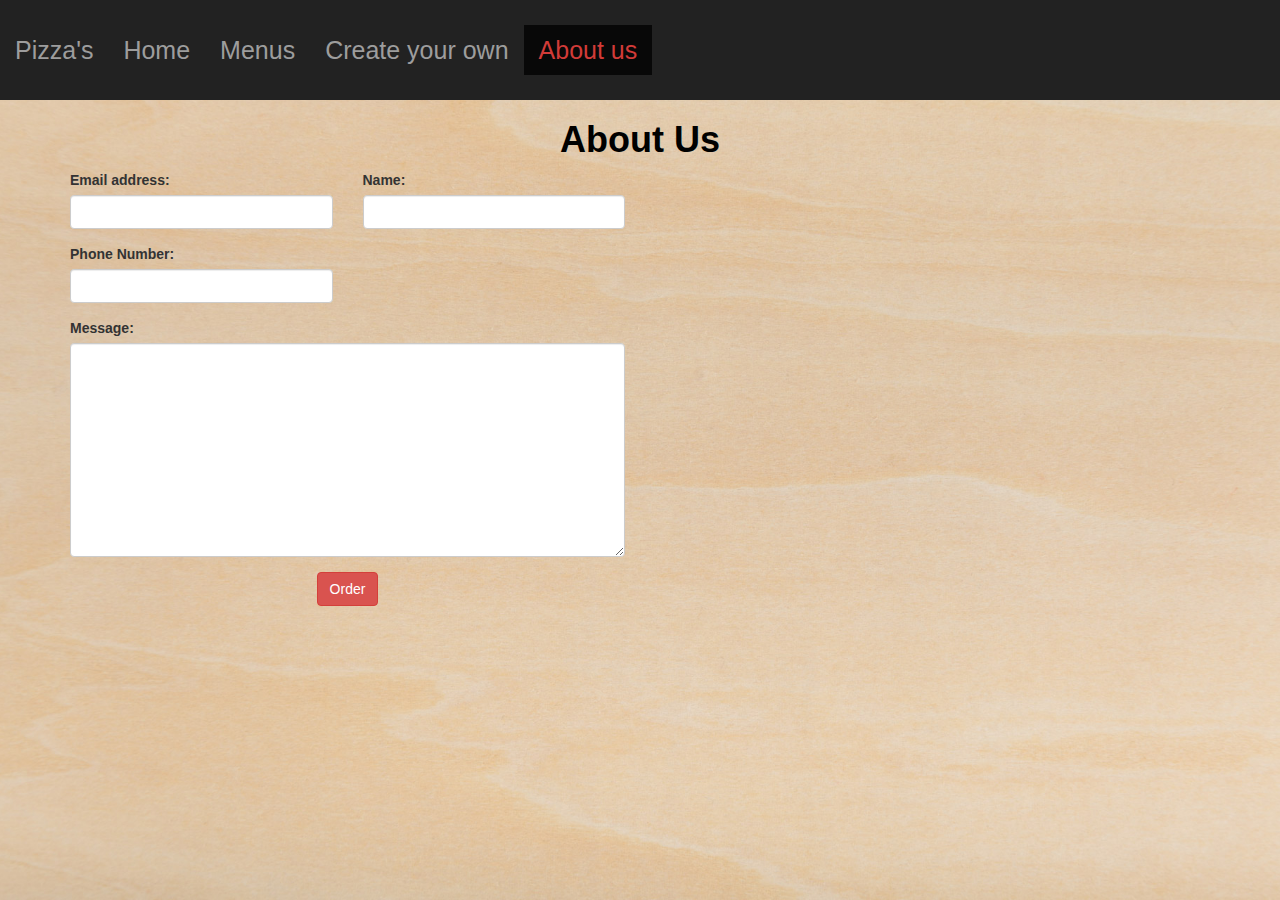
==== pages/about.html @ 12a2b21a "ADD files" ====
<!DOCTYPE html>
<html lang="en">
    <head>
        <meta charset="utf-8">
        <meta http-equiv="x-ua-compatible" content="ie=edge">
        <title>About | Pizza's</title>
        <meta name="viewport" content="width=device-width, initial-scale=1, shrink-to-fit=no">
        <link rel="stylesheet" href="../css/bootstrap.min.css">
        <link rel="stylesheet" href="../css/style.css">
    </head>
    <body class="woodBackground">
        <nav class="navbar navbar-inverse navbar-fixed-top">
            <div class="container-fluid">
                <div class="navbar-header">
                    <button type="button" class="navbar-toggle collapsed" data-toggle="collapse" data-target="#bs-example-navbar-collapse-1" aria-expanded="false">
                        <span class="sr-only">Toggle navigation</span>
                        <span class="icon-bar"></span>
                        <span class="icon-bar"></span>
                        <span class="icon-bar"></span>
                    </button>
                    <a class="navbar-brand" href="../index.html">Pizza's</a>
                </div>
                <div class="collapse navbar-collapse" id="bs-example-navbar-collapse-1">
                    <ul class="nav navbar-nav">
                        <li><a href="../index.html">Home<span class="sr-only">(current)</span></a></li>
                        <li><a href="./menus.html">Menus</a></li>
                        <li><a href="./createOwn.html">Create your own</a></li>
                        <li class="active"><a href="./about.html">About us</a></li>
                    </ul>
                </div>
            </div>
        </nav>
        <div class="container paddingLess marTop">
            <div class="col-md-12 text-center">
                <h1><b>About Us</b></h1>
            </div>
            <div class="col-md-6 paddingLess">
                <form action="#">
                    <div class="col-md-12 paddingLess">
                        <div class="col-md-6">
                            <div class="form-group">
                                <label for="inputEmail1">Email address:</label>
                                <input type="email" class="form-control" id="inputEmail1" name="inputEmail1">
                            </div>
                        </div>
                        <div class="col-md-6">
                            <div class="form-group">
                                <label for="inputName">Name:</label>
                                <input type="text" class="form-control" id="inputName" name="inputName">
                            </div>
                        </div>
                    </div>
                    <div class="col-md-12 paddingLess">
                        <div class="col-md-6">
                            <div class="form-group">
                                <label for="inputPhoneNumber">Phone Number:</label>
                                <input type="number" class="form-control" id="inputPhoneNumber" name="inputPhoneNumber">
                            </div>
                        </div>
                    </div>
                    <div class="col-md-12 paddingLess">
                        <div class="col-md-12">
                            <div class="form-group">
                                <label for="inputMessage">Message:</label>
                                <textarea name="inputMessage" id="inputMessage" class="form-control" rows="10"></textarea>
                            </div>
                        </div>
                    </div>
                    <div class="col-md-12 text-center paddingLess">
                        <button type="submit" class="btn btn-danger">Order</button>
                    </div>
                </form>
            </div>
            <div class="col-md-6">
                <iframe width="100%" height="600" frameborder="0" style="border:0" src="https://www.google.com/maps/embed/v1/place?q=place_id:ChIJBSrEIMtTJA0RiC7Dx0AHhA8&key=AIzaSyC63vvrWj3GX4U1kN635vajeHSARrUIvjs" allowfullscreen></iframe>
            </div>
        </div>
        <script src="../js/jquery-3.2.1.min.js"></script>
        <script src="../js/bootstrap.min.js"></script>
        <script src="../js/scripts.js"></script>
    </body>
</html>
---- css/style.css ----
.paddingLess{
    padding-right: 0px;
    padding-left: 0px;
}
.navbar{
    margin-bottom: 0px;
    border-bottom-width: 0px;
    height: 100px;
    font-size: 25px;
}
.navbar-inverse .container-fluid{
    margin-top: 25px;
}
.navbar-brand{
    font-size: 25px;
}
.navbar-inverse .navbar-nav>.active>a{
    color: #d23b38;
}
.collapsing, .in{
    background-color: #222;
    margin-top: 20px;
}
html, body{
    height:100%;
}
.carousel,.item,.active{
    height:100%;
}
.carousel-inner{
    height:100%;
}
.fill{
    width:100%;
    height:100%;
    background-position:center;
    background-size:cover;
}
.carousel-caption p{
    font-size: 50px;
}
.container{
    margin-top: 100px;
}
.woodBackground{
    background: url('../img/woodBackground.jpg') no-repeat center center fixed;
    -webkit-background-size: cover;
    -moz-background-size: cover;
    -o-background-size: cover;
    background-size: cover;
    height: 100%;
    display: flex;
    flex-flow: column;
}
.marTop{
    margin-top: 100px;
}
.marTop h1{
    color: black;
}
.noDecoration{
    text-decoration: none;
    color: black;
}
.marTop a:hover{
    color: white;
    text-decoration: none;
}
.black{
    color: black;
}
.ingredientPicker{
    margin-bottom: 15px;
    height: 34px;
}
.ingredientPicker .form-group{
    height: 34px;
}

/* Bootstrap Button Toggle */
.btn-toggle {
    margin: 0 4rem;
    padding: 0;
    position: relative;
    border: none;
    height: 1.5rem;
    width: 3rem;
    border-radius: 1.5rem;
    color: #6b7381;
    background: #bdc1c8;
}
.btn-toggle:focus,
.btn-toggle.focus,
.btn-toggle:focus.active,
.btn-toggle.focus.active {
    outline: none;
}
.btn-toggle:before,
.btn-toggle:after {
    line-height: 1.5rem;
    width: 4rem;
    text-align: center;
    font-weight: 600;
    font-size: 0.75rem;
    text-transform: uppercase;
    letter-spacing: 2px;
    position: absolute;
    bottom: 0;
    transition: opacity .25s;
}
.btn-toggle > .handle {
    position: absolute;
    top: 0.1875rem;
    left: 0.1875rem;
    width: 1.125rem;
    height: 1.125rem;
    border-radius: 1.125rem;
    background: #fff;
    transition: left .25s;
}
.btn-toggle.active {
    transition: background-color 0.25s;
}
.btn-toggle.active > .handle {
    left: 1.6875rem;
    transition: left .25s;
}
.btn-toggle.active:before {
    opacity: .5;
}
.btn-toggle.active:after {
    opacity: 1;
}
.btn-toggle.btn-sm:before,
.btn-toggle.btn-sm:after {
    line-height: -0.5rem;
    color: #fff;
    letter-spacing: .75px;
    left: 0.4125rem;
    width: 2.325rem;
}
.btn-toggle.btn-sm:before {
    text-align: right;
}
.btn-toggle.btn-sm:after {
    text-align: left;
    opacity: 0;
}
.btn-toggle.btn-sm.active:before {
    opacity: 0;
}
.btn-toggle.btn-sm.active:after {
    opacity: 1;
}
.btn-toggle.btn-xs:before,
.btn-toggle.btn-xs:after {
    display: none;
}
.btn-toggle:before,
.btn-toggle:after {
    color: #6b7381;
}
.btn-toggle.active {
    background-color: #d9534f;
}
.btn-toggle.btn-lg {
    margin: 0 5rem;
    padding: 0;
    position: relative;
    border: none;
    height: 2.5rem;
    width: 5rem;
    border-radius: 2.5rem;
}
.btn-toggle.btn-lg:focus,
.btn-toggle.btn-lg.focus,
.btn-toggle.btn-lg:focus.active,
.btn-toggle.btn-lg.focus.active {
    outline: none;
}
.btn-toggle.btn-lg:before,
.btn-toggle.btn-lg:after {
    line-height: 2.5rem;
    width: 5rem;
    text-align: center;
    font-weight: 600;
    font-size: 1rem;
    text-transform: uppercase;
    letter-spacing: 2px;
    position: absolute;
    bottom: 0;
    transition: opacity .25s;
}
.btn-toggle.btn-lg > .handle {
    position: absolute;
    top: 0.3125rem;
    left: 0.3125rem;
    width: 1.875rem;
    height: 1.875rem;
    border-radius: 1.875rem;
    background: #fff;
    transition: left .25s;
}
.btn-toggle.btn-lg.active {
    transition: background-color 0.25s;
}
.btn-toggle.btn-lg.active > .handle {
    left: 2.8125rem;
    transition: left .25s;
}
.btn-toggle.btn-lg.active:before {
    opacity: .5;
}
.btn-toggle.btn-lg.active:after {
    opacity: 1;
}
.btn-toggle.btn-lg.btn-sm:before,
.btn-toggle.btn-lg.btn-sm:after {
    line-height: 0.5rem;
    color: #fff;
    letter-spacing: .75px;
    left: 0.6875rem;
    width: 3.875rem;
}
.btn-toggle.btn-lg.btn-sm:before {
    text-align: right;
}
.btn-toggle.btn-lg.btn-sm:after {
    text-align: left;
    opacity: 0;
}
.btn-toggle.btn-lg.btn-sm.active:before {
    opacity: 0;
}
.btn-toggle.btn-lg.btn-sm.active:after {
    opacity: 1;
}
.btn-toggle.btn-lg.btn-xs:before,
.btn-toggle.btn-lg.btn-xs:after {
    display: none;
}
.btn-toggle.btn-sm {
    margin: 0 0.5rem;
    padding: 0;
    position: relative;
    border: none;
    height: 1.5rem;
    width: 3rem;
    border-radius: 1.5rem;
}
.btn-toggle.btn-sm:focus,
.btn-toggle.btn-sm.focus,
.btn-toggle.btn-sm:focus.active,
.btn-toggle.btn-sm.focus.active {
    outline: none;
}
.btn-toggle.btn-sm:before,
.btn-toggle.btn-sm:after {
    line-height: 1.5rem;
    width: 0.5rem;
    text-align: center;
    font-weight: 600;
    font-size: 0.55rem;
    text-transform: uppercase;
    letter-spacing: 2px;
    position: absolute;
    bottom: 0;
    transition: opacity .25s;
}
.btn-toggle.btn-sm > .handle {
    position: absolute;
    top: 0.1875rem;
    left: 0.1875rem;
    width: 1.125rem;
    height: 1.125rem;
    border-radius: 1.125rem;
    background: #fff;
    transition: left .25s;
}
.btn-toggle.btn-sm.active {
    transition: background-color 0.25s;
}
.btn-toggle.btn-sm.active > .handle {
    left: 1.6875rem;
    transition: left .25s;
}
.btn-toggle.btn-sm.active:before {
    opacity: .5;
}
.btn-toggle.btn-sm.active:after {
    opacity: 1;
}
.btn-toggle.btn-sm.btn-sm:before,
.btn-toggle.btn-sm.btn-sm:after {
    line-height: -0.5rem;
    color: #fff;
    letter-spacing: .75px;
    left: 0.4125rem;
    width: 2.325rem;
}
.btn-toggle.btn-sm.btn-sm:before {
    text-align: right;
}
.btn-toggle.btn-sm.btn-sm:after {
    text-align: left;
    opacity: 0;
}
.btn-toggle.btn-sm.btn-sm.active:before {
    opacity: 0;
}
.btn-toggle.btn-sm.btn-sm.active:after {
    opacity: 1;
}
.btn-toggle.btn-sm.btn-xs:before,
.btn-toggle.btn-sm.btn-xs:after {
    display: none;
}
.btn-toggle.btn-xs {
    margin: 0 0;
    padding: 0;
    position: relative;
    border: none;
    height: 1rem;
    width: 2rem;
    border-radius: 1rem;
}
.btn-toggle.btn-xs:focus,
.btn-toggle.btn-xs.focus,
.btn-toggle.btn-xs:focus.active,
.btn-toggle.btn-xs.focus.active {
    outline: none;
}
.btn-toggle.btn-xs:before,
.btn-toggle.btn-xs:after {
    line-height: 1rem;
    width: 0;
    text-align: center;
    font-weight: 600;
    font-size: 0.75rem;
    text-transform: uppercase;
    letter-spacing: 2px;
    position: absolute;
    bottom: 0;
    transition: opacity .25s;
}
.btn-toggle.btn-xs > .handle {
    position: absolute;
    top: 0.125rem;
    left: 0.125rem;
    width: 0.75rem;
    height: 0.75rem;
    border-radius: 0.75rem;
    background: #fff;
    transition: left .25s;
}
.btn-toggle.btn-xs.active {
    transition: background-color 0.25s;
}
.btn-toggle.btn-xs.active > .handle {
    left: 1.125rem;
    transition: left .25s;
}
.btn-toggle.btn-xs.active:before {
    opacity: .5;
}
.btn-toggle.btn-xs.active:after {
    opacity: 1;
}
.btn-toggle.btn-xs.btn-sm:before,
.btn-toggle.btn-xs.btn-sm:after {
    line-height: -1rem;
    color: #fff;
    letter-spacing: .75px;
    left: 0.275rem;
    width: 1.55rem;
}
.btn-toggle.btn-xs.btn-sm:before {
    text-align: right;
}
.btn-toggle.btn-xs.btn-sm:after {
    text-align: left;
    opacity: 0;
}
.btn-toggle.btn-xs.btn-sm.active:before {
    opacity: 0;
}
.btn-toggle.btn-xs.btn-sm.active:after {
    opacity: 1;
}
.btn-toggle.btn-xs.btn-xs:before,
.btn-toggle.btn-xs.btn-xs:after {
    display: none;
}
.btn-toggle.btn-secondary {
    color: #6b7381;
    background: #bdc1c8;
}
.btn-toggle.btn-secondary:before,
.btn-toggle.btn-secondary:after {
    color: #6b7381;
}
.btn-toggle.btn-secondary.active {
    background-color: #ff8300;
}
/* Fim Bootstrap Button Toggle */

/* Dropdown Carrinho */
ul.dropdown-cart{
    min-width:250px;
}
ul.dropdown-cart li .item{
    display:block;
    padding:3px 10px;
    margin: 3px 0;
}
ul.dropdown-cart li .item:hover{
    background-color:#f3f3f3;
}
ul.dropdown-cart li .item:after{
    visibility: hidden;
    display: block;
    font-size: 0;
    content: " ";
    clear: both;
    height: 0;
}

ul.dropdown-cart li .item-left{
    float:left;
}
ul.dropdown-cart li .item-left img,
ul.dropdown-cart li .item-left span.item-info{
    float:left;
}
ul.dropdown-cart li .item-left span.item-info{
    margin-left:10px;
}
ul.dropdown-cart li .item-left span.item-info span{
    display:block;
}
ul.dropdown-cart li .item-right{
    float:right;
}
ul.dropdown-cart li .item-right button{
    margin-top:14px;
}
.open2 > .dropdown-menu {
    display: block;
}
/* Fim Dropdown Carrinho */
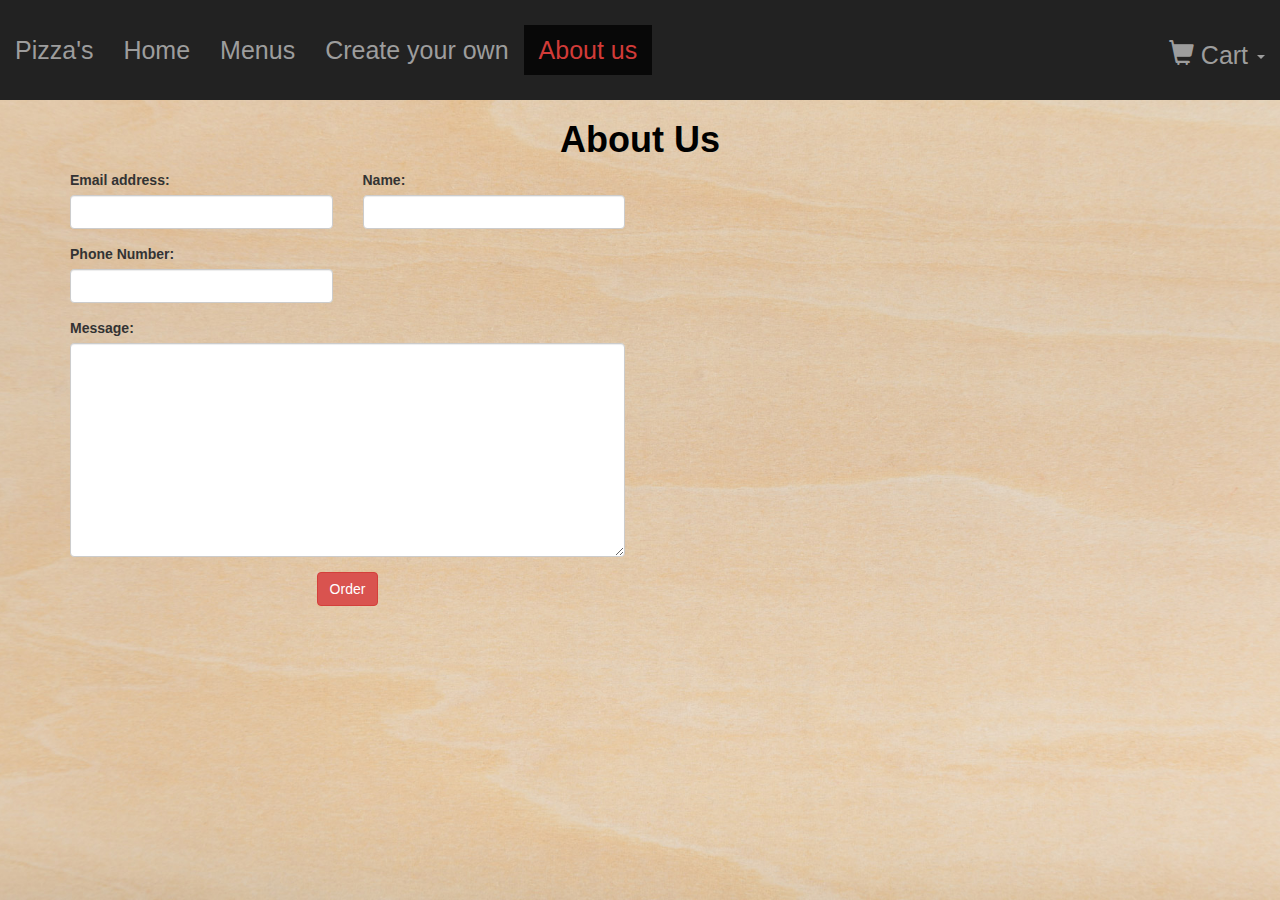
==== commit 6eba6465: "MODIFY "pages" and "js"" ====
--- a/pages/about.html
+++ b/pages/about.html
@@ -26,6 +26,71 @@
                         <li><a href="./menus.html">Menus</a></li>
                         <li><a href="./createOwn.html">Create your own</a></li>
                         <li class="active"><a href="./about.html">About us</a></li>
+                    </ul>
+                    <ul class="nav navbar-nav navbar-right">
+                        <li class="dropdown" id="cart">
+                            <a href="#" class="dropdown-toggle" data-toggle="dropdown" role="button" aria-expanded="false"><span class="glyphicon glyphicon-shopping-cart"></span>  Cart  <span class="caret"></span></a>
+                            <ul class="dropdown-menu dropdown-cart" role="menu">
+                                <li>
+                                    <span class="item">
+                                       <span class="item-left">
+                                          <img src="http://lorempixel.com/50/50/" alt="" />
+                                          <span class="item-info">
+                                              <span>Item name</span>
+                                              <span>233333333$</span>
+                                          </span>
+                                       </span>
+                                       <span class="item-right">
+                                          <button class="btn btn-xs btn-danger pull-right removeFromCart"><span class="glyphicon glyphicon glyphicon-remove" aria-hidden="true"></span></button>
+                                       </span>
+                                    </span>
+                                </li>
+                                <li>
+                                    <span class="item">
+                                        <span class="item-left">
+                                            <img src="http://lorempixel.com/50/50/" alt="" />
+                                            <span class="item-info">
+                                                <span>Item name</span>
+                                                <span>23$</span>
+                                            </span>
+                                        </span>
+                                        <span class="item-right">
+                                            <button class="btn btn-xs btn-danger pull-right removeFromCart"><span class="glyphicon glyphicon glyphicon-remove" aria-hidden="true"></span></button>
+                                        </span>
+                                    </span>
+                                </li>
+                                <li>
+                                    <span class="item">
+                                        <span class="item-left">
+                                            <img src="http://lorempixel.com/50/50/" alt="" />
+                                            <span class="item-info">
+                                                <span>Item name</span>
+                                                <span>23$</span>
+                                            </span>
+                                        </span>
+                                        <span class="item-right">
+                                            <button class="btn btn-xs btn-danger pull-right removeFromCart"><span class="glyphicon glyphicon glyphicon-remove" aria-hidden="true"></span></button>
+                                        </span>
+                                    </span>
+                                </li>
+                                <li>
+                                    <span class="item">
+                                        <span class="item-left">
+                                            <img src="http://lorempixel.com/50/50/" alt="" />
+                                            <span class="item-info">
+                                                <span>Item name</span>
+                                                <span>23$</span>
+                                            </span>
+                                        </span>
+                                        <span class="item-right">
+                                            <button class="btn btn-xs btn-danger pull-right removeFromCart"><span class="glyphicon glyphicon glyphicon-remove" aria-hidden="true"></span></button>
+                                        </span>
+                                    </span>
+                                </li>
+                                <li class="divider"></li>
+                                <li><a class="text-center" href="">View Cart</a></li>
+                            </ul>
+                        </li>
                     </ul>
                 </div>
             </div>
--- a/css/style.css
+++ b/css/style.css
@@ -71,10 +71,28 @@
 }
 .ingredientPicker{
     margin-bottom: 15px;
-    height: 34px;
-}
-.ingredientPicker .form-group{
-    height: 34px;
+}
+
+@media (max-width: 767px){
+    .ingredientPicker .form-group{
+        text-align: center;
+    }
+    .ingredientPicker input[type=number]{
+        width: auto;
+        display: inline-block;
+        vertical-align: middle;
+    }
+}
+@media (min-width: 768px){
+    .ingredientPicker{
+        margin-bottom: 0px;
+    }
+    .ingredientPicker .form-group{
+        height: 34px;
+    }
+    .ingredientPicker .form-inline{
+        margin-bottom: 15px;
+    }
 }
 
 /* Bootstrap Button Toggle */
@@ -164,7 +182,8 @@
     background-color: #d9534f;
 }
 .btn-toggle.btn-lg {
-    margin: 0 5rem;
+    margin-left: 10px;
+    margin-right: 10px;
     padding: 0;
     position: relative;
     border: none;
